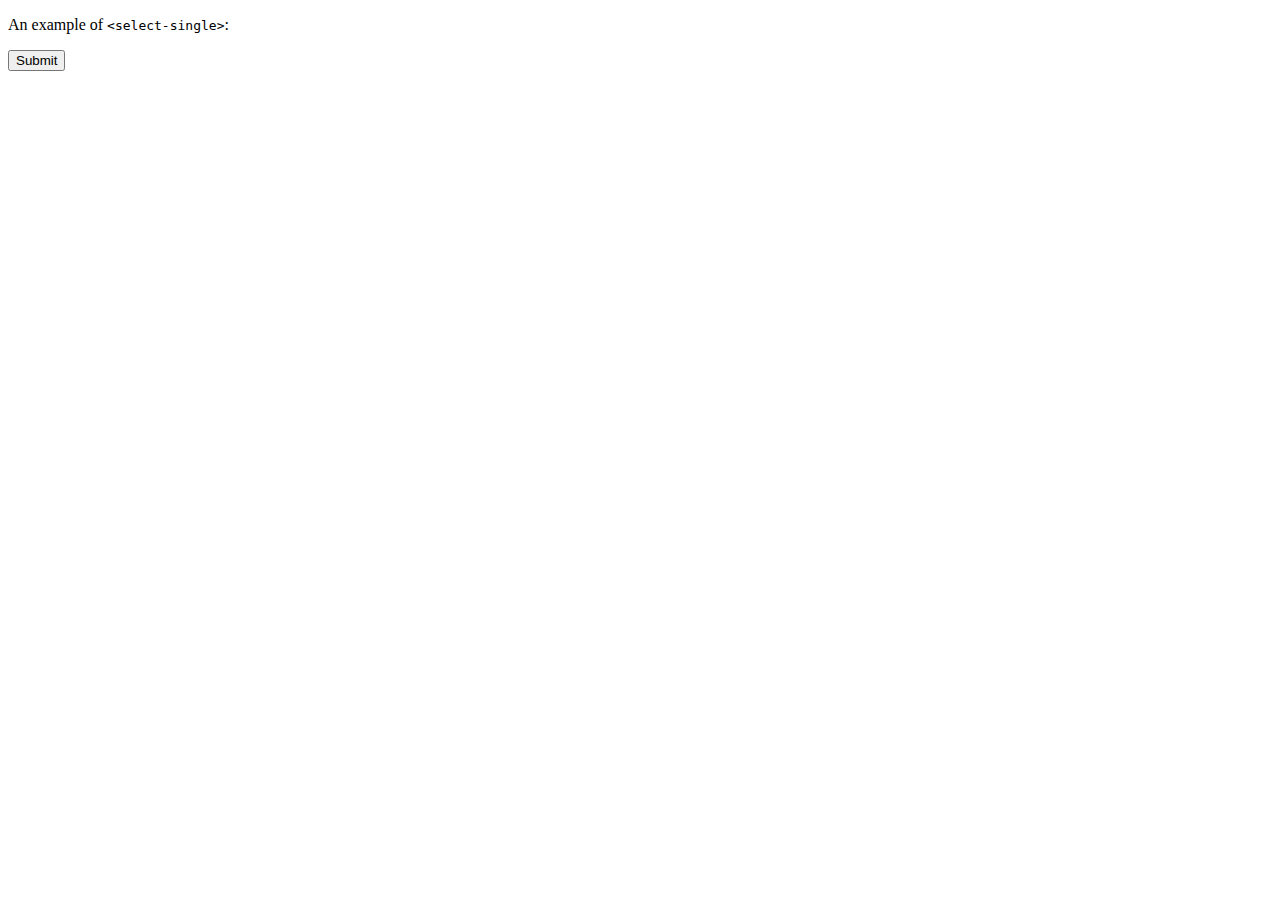
==== demo/index.html @ 9cff9edc "Improved URI-Handling, better Reset" ====
<!doctype html>
<!--
@license
Copyright (c) 2015 The Polymer Project Authors. All rights reserved.
This code may only be used under the BSD style license found at http://polymer.github.io/LICENSE.txt
The complete set of authors may be found at http://polymer.github.io/AUTHORS.txt
The complete set of contributors may be found at http://polymer.github.io/CONTRIBUTORS.txt
Code distributed by Google as part of the polymer project is also
subject to an additional IP rights grant found at http://polymer.github.io/PATENTS.txt
-->
<html>
  <head>
    <meta charset="utf-8">
    <meta name="viewport" content="width=device-width, minimum-scale=1.0, initial-scale=1.0, user-scalable=yes">
    <title>select-single Demo</title>
    <script src="../../webcomponentsjs/webcomponents-lite.js"></script>
    <link rel="import" href="../select-single.html">
  </head>
  <body>

    <p>An example of <code>&lt;select-single&gt;</code>:</p>

    <form method="get">
        

        <select-single backend="http://private-c3fe6-selectsingle.apiary-mock.com/items?hello=world" selected='{"title": "Lord Meowser", "id": "9999" }'>
            <input type="hidden" name="member_id" value="" />
        </select-single>
    

        <button type="submit">Submit </button>

    </form>


  </body>
</html>
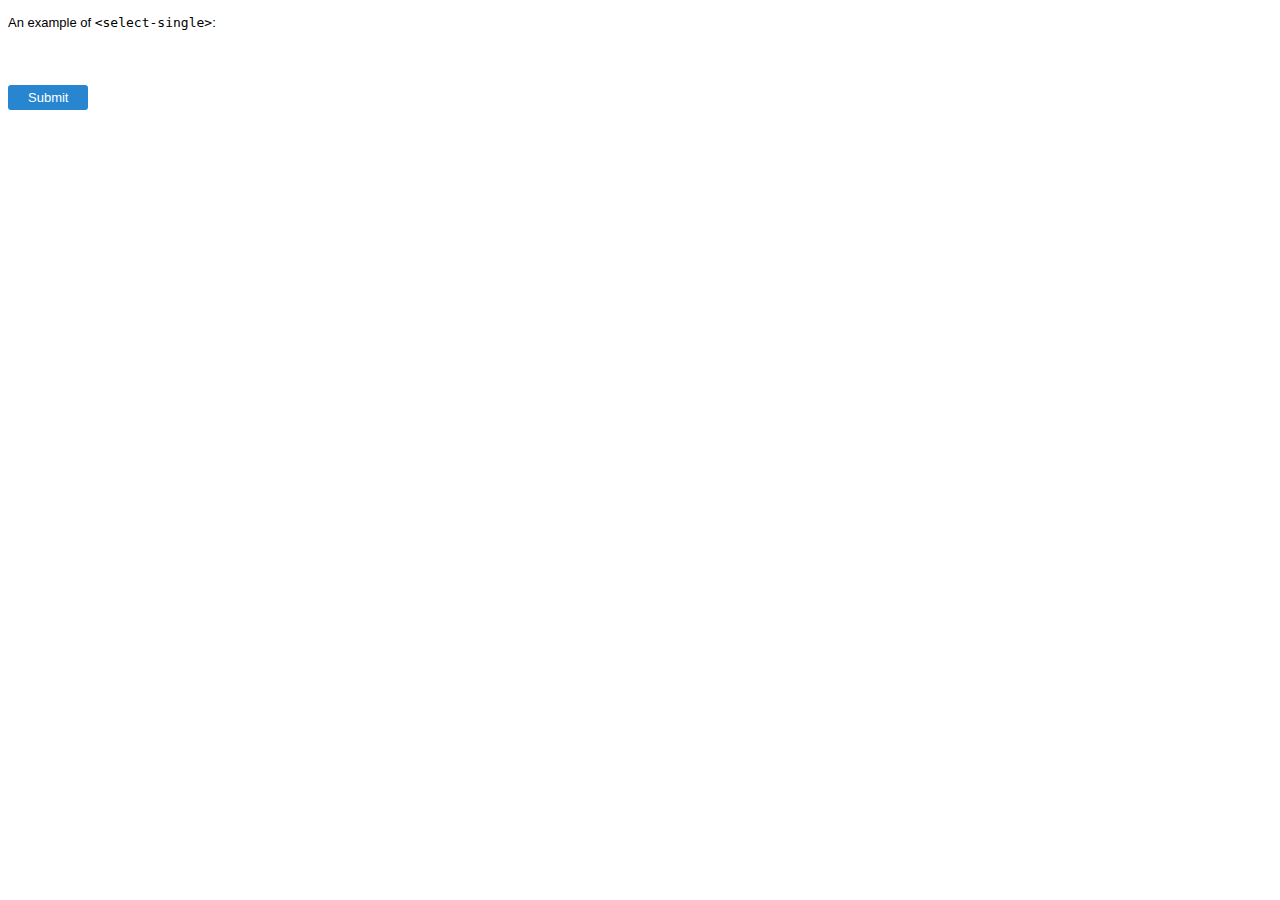
==== commit 7054bbbf: "new design" ====
--- a/demo/index.html
+++ b/demo/index.html
@@ -15,6 +15,13 @@
     <title>select-single Demo</title>
     <script src="../../webcomponentsjs/webcomponents-lite.js"></script>
     <link rel="import" href="../select-single.html">
+    
+    <link rel="stylesheet" href="style.css">
+      <style>
+      html {
+        background: #fff !important;
+      }
+    </style>
   </head>
   <body>
 
@@ -23,11 +30,11 @@
     <form method="get">
         
 
-        <select-single backend="http://private-c3fe6-selectsingle.apiary-mock.com/items?hello=world" selected='{"title": "Lord Meowser", "id": "9999" }'>
+        <select-single placeholder="Type for search" backend="demo.json" >
             <input type="hidden" name="member_id" value="" />
         </select-single>
     
-
+        <br/><br/>
         <button type="submit">Submit </button>
 
     </form>
--- a/demo/style.css
+++ b/demo/style.css
@@ -0,0 +1,1816 @@
+html {
+    box-sizing: border-box;
+    background: #eee;
+
+    min-height: 100%;
+    /* needed for container min-height */
+}
+
+*,
+*:before,
+*:after {
+    box-sizing: inherit;
+}
+
+a {
+    color: #2786cf;
+}
+
+strong {
+    font-weight: 600;
+}
+
+body {
+
+    line-height: 150%;
+    font-family: 'Open Sans', sans-serif;
+    font-size: 13px;
+
+}
+
+blockquote {
+
+    padding: 3px 3px;
+    margin: 0 0 10px 0;
+    border: 0 none;
+}
+
+blockquote footer cite {
+
+    font-size: 12px;
+    color: #999;
+}
+
+small {
+
+    color: #999;
+}
+
+blockquote footer,
+blockquote footer a {
+    font-size: 12px;
+    color: #999;
+
+
+}
+
+input,
+textarea,
+select {
+
+    display: inline-block;
+    padding: 4px;
+    border: 1px solid #aaa;
+    background: #f3f3f3;
+    /*box sizing properties*/
+    box-sizing: content-box;
+    -moz-box-sizing: content-box;
+    -webkit-box-sizing: content-box;
+    margin-top: 3px;
+    margin-right: 3px;
+    margin-bottom: 3px;
+    border: 0 none;
+    font-family: 'Open Sans', sans-serif;
+    font-size: 12px;
+
+    /*
+
+    border: 0 none; 
+    padding: 3px 2px 2px 2px; 
+    box-sizing: content-box;
+       -moz-box-sizing: content-box;
+           -webkit-box-sizing: content-box;
+*/
+}
+
+input[type="date"] {
+
+    text-align: right;
+}
+
+input[type="radio"],
+input[type="checkbox"] {
+
+    margin-top: 10px;
+    margin-right: 2px;
+}
+
+input:active,
+textarea:active,
+select:active {
+
+    background-color: rgb(250, 238, 206);
+    outline: 0;
+}
+
+
+a:focus,
+button:focus,
+input:focus,
+textarea:focus,
+select:focus {
+
+    box-shadow: 0 0 4px #2786cf;
+    background-color: rgb(250, 238, 206);
+    outline: 0;
+    color: #000;
+}
+
+
+textarea.max {
+    width: 100%;
+    min-height: 100px;
+}
+
+button, a.button {
+
+    padding: 5px 20px;
+    border: 0 none;
+    background: #2786cf;
+    color: #fff;
+    border-radius: 3px;
+    font-size: 13px;
+    text-decoration: none;
+}
+
+button.secondary, a.button.secondary {
+
+    background: #bbb;
+}
+
+nav {
+
+    background-color: rgb(17, 24, 39);
+    color: #fff;
+    position: fixed;
+    left: 0;
+    top: 0;
+    bottom: 0;
+    width: 11em;
+    padding: 0;
+    z-index: 9999;
+    align-content: center !important;
+    padding-bottom: 10px;
+
+}
+
+nav img {
+
+    width: 80px;
+    height: 80px;
+    margin: 0 auto 20px auto;
+}
+
+nav a {
+
+    color: rgb(229, 231, 235);
+    text-decoration: none;
+    line-height: 250%;
+    padding: 0 20px;
+    font-size: 12px;
+    color: rgb(229, 231, 235);
+    border-radius: 0.25rem;
+
+
+    padding: 5px 10px;
+    line-height: 150%;
+
+}
+
+nav a em {
+
+    font-style: normal;
+}
+
+
+nav a:hover {
+
+    color: #f2f2f2;
+    background-color: rgb(55, 65, 81);
+}
+
+nav a.active {
+
+    background: #333;
+    color: #f2f2f2;
+    background-color: rgb(55, 65, 81);
+}
+
+
+
+nav a::first-letter {
+
+    font-size: 15px;
+}
+
+nav h2 {
+    padding: 10px 20px 0 20px;
+    margin: 0;
+    font-size: 16px;
+}
+
+nav h3 {
+
+    margin-bottom: 0;
+    color: #888;
+    padding: 10px 10px 0 10px;
+    font-size: 12px;
+    text-transform: uppercase;
+    line-height: 120%;
+}
+
+nav h4 {
+    font-size: 14px;
+    color: #fff;
+    font-weight: 400;
+    padding: 0 20px 0 20px;
+
+}
+
+nav h5 {
+    font-size: 10px;
+    color: #999;
+    font-weight: normal;
+    padding: 0 20px 10px 20px;
+}
+
+.label_green {
+
+    background: #549C70;
+    color: #FFF;
+    font-size: 11px;
+    padding: 2px 5px;
+    display: inline-block;
+}
+
+.label_grey {
+
+    background: #999;
+    color: #FFF;
+    font-size: 11px;
+    padding: 2px 5px;
+    display: inline-block;
+}
+
+.label_orange {
+
+    background: #CEA812;
+    color: #FFF;
+    font-size: 11px;
+    padding: 2px 5px;
+    display: inline-block;
+}
+
+.label_red {
+
+    background: #900;
+    color: #FFF;
+    font-size: 11px;
+    padding: 2px 5px;
+    display: inline-block;
+
+}
+
+main {
+
+    margin-left: 11em;
+    display: block;
+    max-width: 120em;
+    padding-top: 40px;
+
+}
+
+aside {
+
+    position: fixed;
+    top: 0;
+    left: 11em;
+    right: 0;
+    background-color: #2786cf;
+    color: #fff;
+    line-height: 30px;
+    height: 30px;
+    z-index: 9999;
+}
+
+aside select {
+
+    margin: 2px 5px;
+    padding: 2px 2px 1px 2px;
+    background: transparent;
+    color: #fff;
+    border-bottom: 1px solid #fff;
+}
+
+aside img {
+    display: none;
+}
+
+aside a {
+
+    color: #fff;
+    text-decoration: none;
+    display: block;
+    padding: 0 15px;
+    font-size: 13px;
+}
+
+aside input {
+
+    border: 0 none;
+
+}
+
+aside a:hover {
+
+    text-decoration: underline;
+}
+
+table {
+
+    width: 100%;
+    border-collapse: collapse;
+
+}
+
+table.relations {
+
+    margin-top: 10px;
+    margin-left: -3px;
+    margin-right: -3px;
+    width: 100%;
+}
+
+table.relations tr {
+
+    display: table-row;
+    border-top: 0 none;
+    border-bottom: 1px solid #eee;
+
+}
+
+table.relations th {
+
+    font-size: 11px;
+    border: 0 none;
+}
+
+table.relations td {
+
+    font-size: 11px;
+    vertical-align: top;
+    border: 0 none;
+}
+
+table.relations tr:first-child tr {
+
+    border-top: 0 none;
+}
+
+table.relations tr.history td {
+
+    color: #999;
+}
+
+table.relations tr.history th {
+
+    color: #999;
+}
+
+table.max {
+    background: #FFF;
+
+}
+
+table th {
+
+
+    text-align: left;
+}
+
+table thead tr {
+
+    border-bottom: 1px solid #999;
+}
+
+table tbody tr {
+    border-bottom: 1px solid #ddd;
+}
+
+.table_form {
+
+    border: 1px solid #999;
+}
+
+.table_form th {
+    border: 1px solid #999;
+    text-align: left;
+}
+
+.table_form td {
+    border: 1px solid #999;
+    text-align: left;
+}
+
+.dashed td {
+    border-top: 0px;
+    border-bottom: 1px dashed #999;
+}
+
+table th.right,
+table td.right {
+
+    text-align: right;
+}
+
+table th.center,
+table td.center {
+
+    text-align: center;
+}
+
+table th,
+table td {
+
+    vertical-align: top;
+    padding: 2px 4px 1px 4px;
+    border: 0 none;
+}
+
+table tr.selected {
+
+    background: lightsteelblue;
+}
+
+table tr.total {
+
+    border-bottom: 15px solid transparent;
+}
+
+table tr.total td {
+    border-bottom: 0 none;
+}
+
+table td input {
+
+    margin: 0 !important;
+    max-width: 200px !important;
+}
+
+
+header {
+    padding: 0;
+    margin: 0 0 10px 0;
+    flex-grow: 1;
+}
+
+header small {
+
+    padding: 0 0;
+    font-size: 12px;
+}
+
+header small a {
+
+    color: #333;
+    text-decoration: none;
+}
+
+header a {
+
+    cursor: pointer;
+}
+
+header a.selected {
+
+    color: #000;
+}
+
+
+header h1 {
+
+    padding: 5px 0;
+    margin: 0;
+    display: block;
+    border-bottom: 1px solid #CCC;
+}
+
+section {
+
+    background-color: #FFF;
+    padding: 10px;
+    margin-bottom: 10px;
+    border-radius: 3px;
+
+}
+
+
+p {
+
+    font-size: 13px;
+}
+
+p.help {
+
+    font-size: 10px;
+    padding: 10px;
+    background: #FFFFCC;
+    margin: 5px -10px -10px -10px;
+
+}
+
+span.right {
+
+    float: right;
+}
+
+.blankslate {
+
+    margin: 5px -10px -10px -10px;
+    padding: 20px;
+    text-align: center;
+    font-size: 12px;
+    color: #999;
+}
+
+h1,
+h2,
+h3,
+h4,
+h5,
+h6 {
+
+    margin: 0;
+    padding: 0;
+}
+
+h1 {
+
+    font-size: 24px;
+    font-weight: 300;
+}
+
+h1 span {
+
+    font-size: 50%;
+    color: #999;
+    font-weight: normal;
+}
+
+h1 span a.active {
+
+    color: #555;
+    text-decoration: none;
+}
+
+h2 {
+
+    font-size: 21px;
+    font-weight: 300;
+}
+
+h3 {
+
+    font-size: 15px;
+    font-weight: normal;
+    position: relative;
+    line-height: 200%;
+}
+
+h3 span {
+
+    font-size: 70%;
+    font-weight: normal;
+    padding: 5px 10px;
+}
+
+h3 span a {
+
+    text-decoration: none;
+}
+
+ul {
+
+
+    list-style-type: square;
+    padding-left: 1.5em;
+}
+
+.form {
+
+    padding: 0;
+    margin: 0;
+    list-style: none;
+    background: #fff;
+}
+
+.form li {
+
+    padding: 5px 0;
+    display: flex;
+    position: relative;
+    border-bottom: 1px solid #eee;
+}
+
+.form li ul {
+
+    margin: 0;
+    padding: 0;
+}
+
+.form li ul li {
+
+    padding: 2px 0;
+    border-bottom: 0 none;
+}
+
+.form li label {
+
+    padding: 3px 10px 2px 2px;
+    text-align: right;
+    width: 15em;
+}
+
+.form li span {
+
+    padding: 3px 10px 2px 2px;
+}
+
+.form li span.scrollable_list {
+
+    padding: 3px 10px 2px 2px;
+    max-height: 300px;
+    overflow-y: scroll;
+}
+
+input[type=number],
+input.integer {
+
+    flex: 1 0 0;
+    max-width: 100px !important;
+    margin-right: 10px;
+    text-align: right;
+}
+
+
+input[type=text] {
+
+    flex: 1 0 0;
+    max-width: 400px;
+    margin-right: 10px;
+}
+
+input[type=text].max {
+
+    max-width: 1000px;
+}
+
+input.decimal {
+
+    max-width: 100px !important;
+    text-align: right;
+}
+
+input.number {
+    max-width: 90% !important;
+    text-align: right;
+}
+
+.form li button {
+
+    margin-left: 15em;
+    margin-right: 10px;
+}
+
+.form li label.inline {
+
+    display: block;
+    padding: 0;
+    width: auto;
+    text-align: left;
+}
+
+/* hide empty error span */
+.error:empty,
+.form li .error:empty {
+
+    display: none;
+}
+
+.error,
+.form li .error {
+    color: #900;
+    border-radius: 3px;
+    padding: 3px 5px;
+    font-weight: bold;
+}
+
+.error_cell input {
+
+    border: 1px solid #900;
+}
+
+table td .error {
+
+    display: block;
+}
+
+table td.onclick {
+
+    cursor: pointer;
+    color: #2786cf;
+}
+
+.container {
+
+    display: flex;
+    flex-direction: row;
+    align-content: flex-start;
+    flex-wrap: wrap;
+    /* overflow: hidden; disabled for input-date*/
+}
+
+.container-max {
+
+    display: flex;
+    flex-direction: row;
+    flex-wrap: wrap;
+    align-content: flex-start;
+    overflow: hidden;
+}
+
+.format_count {
+    width: 50px;
+    text-align: right;
+}
+
+
+.vertical {
+
+    flex-direction: column;
+    flex-wrap: nowrap;
+}
+
+.none {
+    margin: 0;
+    padding: 0;
+}
+
+.box-auto {
+
+    flex: 1 0 0;
+}
+
+.box {
+    flex: 1 0 0;
+    margin-right: 10px;
+}
+
+
+.box-auto input {
+
+    width: 100%;
+}
+
+.double {
+
+    flex: 2 0 0;
+}
+
+.quadruple {
+
+    flex: 4 0 0;
+}
+
+.box-min {
+
+    flex: 0 1 auto;
+    margin-right: 10px;
+}
+
+.box-100 {
+
+    flex: 0 1 100%;
+    margin-right: 0;
+
+}
+
+
+.box-50 {
+
+    flex: 0 1 calc(50% - 10px);
+    margin-right: 10px;
+}
+
+.box-66 {
+
+    flex: 0 1 calc(66.666% - 10px);
+    margin-right: 10px;
+}
+
+.box-33 {
+
+    flex: 0 1 calc(33.333% - 10px);
+    margin-right: 10px;
+}
+
+.box-25 {
+
+    flex: 0 1 calc(25% - 10px);
+    margin-right: 10px;
+}
+
+.box-20 {
+
+    flex: 0 1 calc(20% - 10px);
+    margin-right: 10px;
+}
+
+.box-10 {
+
+    flex: 0 1 calc(10% - 10px);
+    margin-right: 10px;
+}
+
+
+.status_msg {
+
+    background: #090;
+    color: #fff;
+    font-weight: 600;
+    padding: 10px;
+
+}
+
+.status_msg a {
+    color: #fff;
+    font-weight: 800;
+}
+
+.error_msg {
+
+    background: #900;
+    color: #fff;
+    font-weight: 600;
+    padding: 10px;
+
+}
+
+tr.void>td,
+td.void {
+    text-decoration: line-through;
+}
+
+.filter_label {
+
+    display: inline-block;
+    padding: 2px 0 4px 10px;
+    border-radius: 3px;
+    background: #ccc;
+}
+
+.filter_label a {
+
+    display: inline-block;
+    padding: 0 4px;
+    color: #900;
+    text-decoration: none;
+}
+
+
+.actions {
+
+    background-color: lightyellow;
+}
+
+p.report {
+
+    margin-top: 0px;
+}
+
+.reports>h2 {
+
+    padding-bottom: 0.5em;
+    line-height: 150%;
+}
+
+.reports>h1 {
+
+    padding-top: 0.5em;
+    line-height: 150%;
+}
+
+.reports>h3 {
+
+    padding-bottom: 0.5em;
+    line-height: 150%;
+}
+
+/* Media-Query für mobile < 1024px Breite */
+
+
+.label_red {
+
+    display: inline-block;
+    padding: 1px 5px 2px 5px;
+    font-size: 10px;
+    line-height: 130%;
+    background: #900;
+    color: #fff;
+}
+
+.label_green {
+
+    display: inline-block;
+    padding: 1px 5px 2px 5px;
+    font-size: 10px;
+    line-height: 130%;
+    background: #090;
+    color: #fff;
+}
+
+.fill_height {
+    display: flex;
+    flex-direction: column;
+    height: 100%;
+    height: 80vh;
+}
+
+.fill_height>div {
+
+    display: flex;
+    justify-content: top;
+    flex-direction: column;
+    overflow-y: auto;
+
+    flex-grow: 0;
+    flex-shrink: 0;
+    flex-basis: auto;
+}
+
+.fill_height>div.auto {
+
+    display: flex;
+    justify-content: top;
+    flex-direction: column;
+    overflow-y: auto;
+
+    flex-grow: 1;
+    flex-shrink: 1;
+    flex-basis: auto;
+
+}
+
+.delete.select-single {
+
+    color: #900;
+    font-weight: bold;
+    background: #fff;
+    cursor: pointer;
+}
+
+.delete.select-single:hover {
+    background: #900;
+    color: #fff;
+}
+
+#selected.select-single {
+
+    border: 0 none;
+}
+
+
+ul.tree,
+ul.tree ul {
+
+    list-style: square;
+    margin: 0;
+    padding: 0;
+    text-indent: 0;
+    padding-left: 15px;
+    padding-bottom: 15px;
+}
+
+ul.tree li {
+
+    margin: 0;
+    padding: 3px 0;
+
+}
+
+ul.tree a {
+
+    text-decoration: none;
+}
+
+.print_only {
+    display: none;
+}
+
+.doughnut-legend {
+    list-style: none;
+    position: absolute;
+    left: 8px;
+    top: 0;
+    z-index: 99999;
+}
+
+.doughnut-legend li {
+    display: block;
+    padding-left: 30px;
+    position: relative;
+    margin-bottom: 4px;
+    border-radius: 5px;
+    padding: 2px 8px 2px 28px;
+    font-size: 14px;
+    cursor: default;
+    -webkit-transition: background-color 200ms ease-in-out;
+    -moz-transition: background-color 200ms ease-in-out;
+    -o-transition: background-color 200ms ease-in-out;
+    transition: background-color 200ms ease-in-out;
+}
+
+.doughnut-legend li:hover {
+    background-color: #fafafa;
+}
+
+.doughnut-legend li span {
+    display: block;
+    position: absolute;
+    left: 0;
+    top: 0;
+    width: 20px;
+    height: 100%;
+    border-radius: 5px;
+}
+
+table tr {
+    display: grid;
+    grid-template-rows: auto;
+    column-gap: 2px;
+    row-gap: 0;
+}
+
+
+@media screen {
+
+    table.report_table {
+
+        min-width: 1024px;
+    }
+
+    section.reports {
+
+        width: 1024px;
+        overflow: visible;
+    }
+
+    table.report_table {
+        min-width: 640px;
+    }
+}
+
+table.report_table tr {
+
+    display: table-row;
+}
+
+.table_quickcreate tr {
+
+    grid-template-columns: 18% 18% 12% 20% 31%;
+    grid-template-areas: "firstname lastname gender dob unit";
+}
+
+
+
+.table_quickcreate .row_firstname {
+    grid-area: firstname;
+}
+
+.table_quickcreate .row_lastname {
+    grid-area: lastname;
+}
+
+.table_quickcreate .row_gender {
+    grid-area: gender;
+}
+
+.table_quickcreate .row_dob {
+    grid-area: dob;
+}
+
+.table_quickcreate .row_unit {
+    grid-area: unit;
+}
+
+
+.table_quickcreate tr td input[type=text],
+.table_quickcreate tr td select {
+
+    margin: 0;
+}
+
+.table_jobs tr {
+
+
+    grid-template-columns: auto 2fr 2fr 2fr 1fr 130px 130px 60px 80px 80px;
+    grid-template-areas: "id title description description description date date_end duration label actions";
+
+}
+
+.table_tickets tr {
+
+
+    grid-template-columns: 60px auto 80px;
+    grid-template-areas: "id title label";
+
+}
+
+.table_clients tr {
+
+    grid-template-columns: 4fr 1fr 1fr;
+    grid-template-areas: "title action details";
+
+}
+
+.table_masterdata tr {
+
+    grid-template-columns: 1fr 1fr 1fr;
+    grid-template-areas: "title source details";
+
+}
+
+
+.table_list_masterdata tr {
+
+    display: table-row;
+}
+
+.table_members th,
+.table_members tr {
+
+
+    grid-template-columns: 25% 20% 10% 10% 10% 10% 15%;
+    grid-template-areas: "fullname unit ministry date gender age sealing ";
+}
+
+
+.table_units th,
+.table_units tr {
+
+    grid-template-columns: 40% 20% 40%;
+    grid-template-areas: "name type parent ";
+}
+
+.table_units td:nth-child(1),
+.table_units th:nth-child(1) {
+    grid-area: name;
+}
+
+.table_units td:nth-child(2),
+.table_units th:nth-child(2) {
+    grid-area: type;
+
+}
+
+.table_units td:nth-child(3),
+.table_units th:nth-child(3) {
+    grid-area: parent;
+    font-size: 80%;
+    text-decoration: none;
+}
+
+
+
+
+.table_events th,
+.table_events tr {
+
+    grid-template-columns: 10% 12% 18% 12% 20% 8% 20%;
+    grid-template-areas: "date unit type no officiant foreign action ";
+}
+
+.table_events td:nth-child(1),
+.table_events th:nth-child(1) {
+    grid-area: date;
+}
+
+.table_events td:nth-child(2),
+.table_events th:nth-child(2) {
+    grid-area: unit;
+
+}
+
+.table_events td:nth-child(3),
+.table_events th:nth-child(3) {
+    grid-area: type;
+}
+
+.table_events td:nth-child(4),
+.table_events th:nth-child(4) {
+    grid-area: no;
+}
+
+.table_events td:nth-child(5),
+.table_events th:nth-child(5) {
+    grid-area: officiant;
+}
+
+.table_events td:nth-child(6),
+.table_events th:nth-child(6) {
+    grid-area: foreign;
+}
+
+.table_events td:nth-child(7),
+.table_events th:nth-child(7) {
+    grid-area: action;
+}
+
+
+.table_events_history th,
+.table_events_history tr {
+
+    grid-template-columns: 8% 10% 12% 12% 10% 10% 5% 8% 8% 8%;
+    grid-template-areas: "date state attending guests voucher offering . delete edit void";
+}
+
+.table_events_history td:nth-child(1),
+.table_events_history th:nth-child(1) {
+    grid-area: date;
+}
+
+.table_events_history td:nth-child(2),
+.table_events_history th:nth-child(2) {
+    grid-area: state;
+
+}
+
+.table_events_history td:nth-child(3),
+.table_events_history th:nth-child(3) {
+    grid-area: attending;
+}
+
+.table_events_history td:nth-child(4),
+.table_events_history th:nth-child(4) {
+    grid-area: guests;
+}
+
+.table_events_history td:nth-child(5),
+.table_events_history th:nth-child(5) {
+    grid-area: voucher;
+}
+
+.table_events_history td:nth-child(6),
+.table_events_history th:nth-child(6) {
+    grid-area: offering;
+}
+
+.table_events_history td:nth-child(8),
+.table_events_history th:nth-child(8) {
+    grid-area: delete;
+}
+
+.table_events_history td:nth-child(9),
+.table_events_history th:nth-child(9) {
+    grid-area: edit;
+}
+
+.table_events_history td:nth-child(10),
+.table_events_history th:nth-child(10) {
+    grid-area: void;
+}
+
+.table_batches th,
+.table_batches tr {
+
+    grid-template-columns: 8% 18% 10% 10% 10% 10% 5% 8% 8% 8%;
+    grid-template-areas: "no unit offering deductions deposit difference deposits status edit report";
+}
+
+.table_batches td:nth-child(1),
+.table_batches th:nth-child(1) {
+    grid-area: no;
+}
+
+.table_batches td:nth-child(2),
+.table_batches th:nth-child(2) {
+    grid-area: unit;
+
+}
+
+.table_batches td:nth-child(3),
+.table_batches th:nth-child(3) {
+    grid-area: offering;
+}
+
+.table_batches td:nth-child(4),
+.table_batches th:nth-child(4) {
+    grid-area: deductions;
+}
+
+.table_batches td:nth-child(5),
+.table_batches th:nth-child(5) {
+    grid-area: deposit;
+}
+
+.table_batches td:nth-child(6),
+.table_batches th:nth-child(6) {
+    grid-area: difference;
+}
+
+.table_batches td:nth-child(7),
+.table_batches th:nth-child(7) {
+    grid-area: deposits;
+}
+
+
+.table_batches td:nth-child(8),
+.table_batches th:nth-child(8) {
+    grid-area: status;
+}
+
+.table_batches td:nth-child(9),
+.table_batches th:nth-child(9) {
+    grid-area: edit;
+}
+
+.table_batches td:nth-child(10),
+.table_batches th:nth-child(10) {
+    grid-area: report;
+}
+
+
+
+
+.table_members .row_fullname {
+    grid-area: fullname;
+}
+
+.table_members .row_unit {
+    grid-area: unit;
+}
+
+.table_members .row_ministry {
+    grid-area: ministry;
+}
+
+.table_members .row_date {
+    grid-area: date;
+}
+
+.table_members .row_gender {
+    grid-area: gender;
+}
+
+.table_members .row_age {
+    grid-area: age;
+}
+
+.table_members .row_sealing {
+    grid-area: sealing;
+}
+
+
+
+
+/* Table Masterdata */
+.table_masterdata .row_title {
+    grid-area: title;
+}
+
+.table_masterdata .row_source {
+    grid-area: source;
+}
+
+.table_masterdata .row_details {
+    grid-area: details;
+    justify-self: end;
+
+}
+
+/* Table Clients */
+.table_clients .row_title {
+    grid-area: title;
+}
+
+.table_clients .row_action {
+    grid-area: action;
+}
+
+.table_clients .row_details {
+    grid-area: details;
+}
+
+/* Table Jobs */
+.table_jobs .row_id {
+    grid-area: id;
+}
+
+.table_jobs .row_title {
+    grid-area: title;
+}
+
+.table_jobs .row_date {
+    grid-area: date;
+}
+
+.table_jobs .row_date_end {
+    grid-area: date_end;
+}
+
+.table_jobs .row_duration {
+    grid-area: duration;
+}
+
+.table_jobs .row_label {
+    grid-area: label;
+    justify-self: end;
+}
+
+.table_jobs .row_description {
+    grid-area: description;
+    -webkit-line-clamp: 1;
+    overflow: hidden;
+}
+
+.table_jobs .row_actions {
+    grid-area: actions;
+    justify-self: end;
+    align-self: end;
+}
+
+/* Table Tickets */
+.table_tickets .row_id {
+    grid-area: id;
+}
+
+.table_tickets .row_title {
+    grid-area: title;
+}
+
+.table_tickets .row_label {
+    grid-area: label;
+    justify-self: end;
+}
+
+.ticket,
+.ticket * {
+
+    line-break: auto;
+    white-space: normal;
+
+}
+
+.ticket pre {
+
+    white-space: pre-wrap;
+    /* css-3 */
+    white-space: -moz-pre-wrap;
+    /* Mozilla, since 1999 */
+    white-space: -pre-wrap;
+    /* Opera 4-6 */
+    white-space: -o-pre-wrap;
+    /* Opera 7 */
+    word-wrap: break-word;
+    word-break: break-all;
+}
+
+@media only screen and (max-width: 1023px) {
+
+    a {
+        text-decoration: none;
+    }
+
+    table tr {
+
+        padding-top: 3px;
+        padding-bottom: 2px;
+    }
+
+
+    input,
+    textarea,
+    select {
+
+        max-width: 100%;
+    }
+
+
+    input[type=number],
+    input[type=text],
+    input[type=email],
+    input[type=password],
+    select,
+    textarea {
+
+        width: 90%;
+    }
+
+
+
+
+
+
+    input[type=number],
+    input.integer {
+
+        flex: 1 0 0;
+        max-width: 40px !important;
+        margin-right: 10px;
+        text-align: right;
+    }
+
+
+
+
+
+    .table_jobs tr {
+
+
+        grid-template-columns: auto 1fr 1fr 1fr 80px;
+        grid-template-rows: auto;
+        grid-template-areas:"id title title title label"
+            ". description description description actions"
+            ". date date_end duration .";
+    }
+
+    .table_tickets tr {
+
+
+        grid-template-columns: 60px auto auto;
+        grid-template-areas: "id title label";
+        grid-template-rows: auto;
+    }
+
+
+    .table_clients tr {
+
+
+        display: grid;
+        grid-template-columns: 1fr 1fr 1fr 1fr;
+        grid-template-areas:
+            "title title title title"
+            "action action details details";
+    }
+
+
+    .table_masterdata tr {
+
+        grid-template-columns: 1fr 1fr;
+        grid-template-areas: "title .""source details";
+    }
+
+    .table_events th,
+    .table_events tr {
+
+        grid-template-columns: 30% 10% 20% 20% 20%;
+        grid-template-areas: "date unit unit unit unit ""type type type no no ""officiant officiant  officiant foreign foreign""action action action action action";
+    }
+
+
+    .table_batches th,
+    .table_batches tr {
+
+        grid-template-columns: 16% 16% 16% 16% 16% 16%;
+        grid-template-areas: "no unit unit unit unit status"
+            "offering offering  deductions  deductions . .  "
+            "deposit deposit difference  difference deposits deposits "
+            " . . edit edit report report";
+    }
+
+
+    .table_events_history th,
+    .table_events_history tr {
+
+        grid-template-columns: 16% 16% 16% 16% 16% 16%;
+        grid-template-areas: "date date state state voucher voucher""attending attending guests guests offering offering""delete delete edit edit void void";
+    }
+
+    .table_units th,
+    .table_units tr {
+
+        grid-template-columns: 40% 30% 30%;
+        grid-template-areas: "name name type""parent parent parent";
+    }
+
+
+
+    .table_units td:nth-child(1) {
+        font-weight: bold;
+    }
+
+    .table_members tr {
+
+
+        grid-template-columns: 10% 10% 10% 10% 10% 10% 10% 10% 10% 10%;
+        grid-template-areas: "fullname fullname fullname fullname unit unit  unit unit unit unit"
+            "ministry ministry ministry  ministry gender gender gender gender age age ";
+    }
+
+
+
+    .table_members .row_date,
+    .table_members .row_sealing {
+        display: none;
+    }
+
+    .table_clients td.row_details {
+
+        justify-self: end;
+    }
+
+    .table_list_masterdata tr td {
+        display: none;
+    }
+
+
+    .table_list_masterdata tr td:nth-last-child(-n+2),
+    .table_list_masterdata tr td:first-child {
+
+        display: table-cell;
+        width: auto;
+    }
+
+    .table_quickcreate tr {
+
+        grid-template-columns: 50% 50%;
+        grid-template-areas: "firstname lastname""gender unit""dob dob";
+    }
+
+
+    section {
+
+        padding: 6px;
+    }
+
+    .error {
+
+        display: block;
+    }
+
+    .mobile_hide {
+
+        display: none;
+    }
+
+    .box {
+        flex: 1 0 0;
+        margin-right: 0;
+    }
+
+    .box-10,
+    .box-20,
+    .box-25,
+    .box-33,
+    .box-50,
+    .box-66,
+    .box-100 {
+
+        flex: 0 0 100%;
+        margin-right: 0;
+
+    }
+
+    nav {
+
+
+        width: 3em;
+
+    }
+
+    nav a {
+
+
+        padding: 5px 10px;
+        line-height: 130%;
+        text-align: center;
+    }
+
+    nav a.active {}
+
+    nav h2,
+    nav h3,
+    nav h5 {
+
+        display: none;
+    }
+
+    nav a em {
+
+        display: none;
+    }
+
+    aside {
+
+        left: 3em;
+        position: fixed;
+        top: 0;
+        right: 0;
+        background-color: #2786cf;
+        color: #ccc;
+        line-height: 30px;
+        height: 30px;
+        z-index: 9999;
+    }
+
+    aside select {
+        display: none;
+    }
+
+    aside a em {
+
+        display: none;
+    }
+
+
+
+    main {
+
+        margin-left: 3em;
+        padding-top: 2em;
+
+        background-image: none;
+    }
+
+    ul.form li {
+
+        display: block;
+    }
+
+    ul.form li label {
+
+        display: block;
+        text-align: left;
+        width: 100%;
+        font-weight: 600;
+    }
+
+    ul.form li label.inline {
+
+        font-weight: 500;
+    }
+
+    ul.form li button {
+
+        margin-left: 0;
+    }
+
+
+    select-single {
+
+        width: 100%;
+    }
+
+    header h1 {
+
+        padding: 0;
+        font-size: 15px;
+    }
+
+
+    h1 span {
+
+        font-size: 70%;
+        color: #999;
+        font-weight: normal;
+    }
+
+
+    ul {
+
+        list-style-type: square;
+        padding-left: 1.5em;
+    }
+
+
+
+
+
+}
+
+
+
+@media only screen and (max-width: 320px) {
+
+
+    .table_jobs tr {
+
+        grid-template-columns: 35px 1fr 1fr;
+        grid-template-rows: auto;
+        grid-template-areas: "id title title "
+            ". description description"
+            ". label actions";
+    }
+
+    .table_jobs .row_date {
+        display: none;
+    }
+
+    .table_jobs .row_duration {
+        display: none;
+    }
+
+    .table_jobs .row_date_end {
+        display: none;
+    }
+}